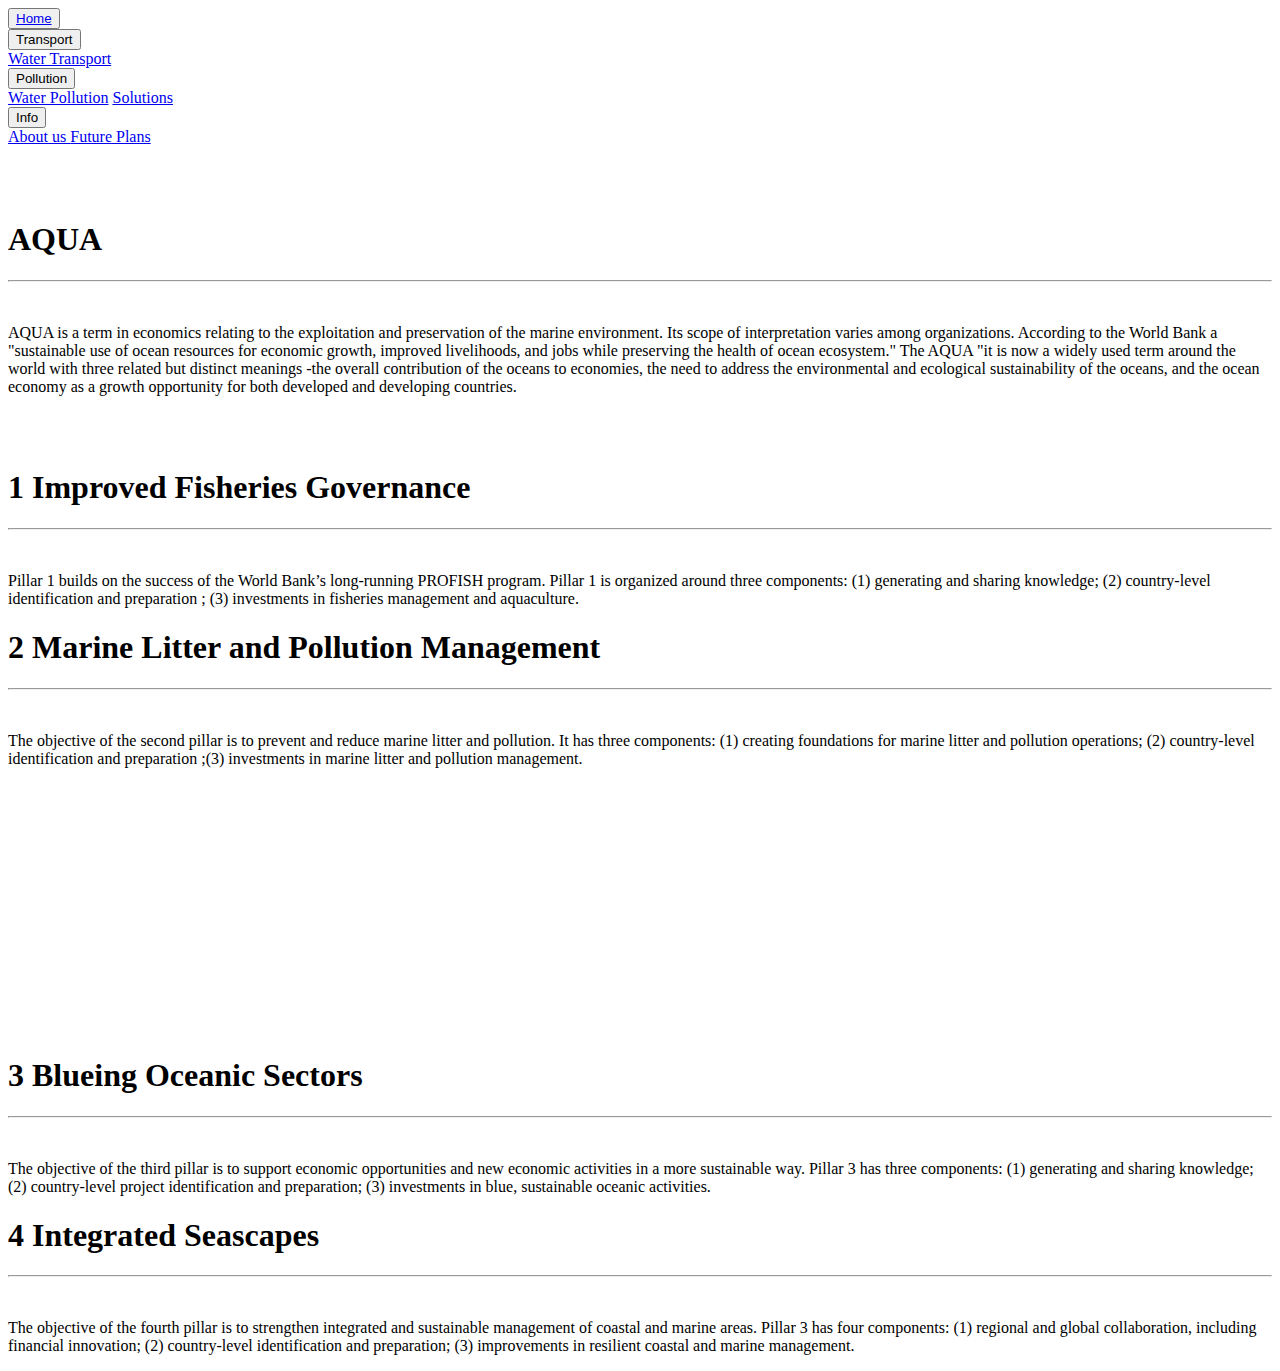
==== HTML/index.html @ 10612d09 "Add folders" ====
<!DOCTYPE html>
<html>
<title> Homepage
</title>
<head>

<link rel="stylesheet" type="text/css" href="Index.css">

</head>
<body>


<div class="navbar"> 

  <div class="dropdown">
     <button class="homepage">  
     <a href="index.html"> Home </a>
     </button>
  </div>
  
  <div class="dropdown">
    
     <button class="dropbtn">  
     <a> Transport </a>   
     </button>  
	
     <div class="dropdown-content"> 

         <a href="Water Transport.html">Water Transport</a>
            
         
           
     </div>  
     
  </div>

  <div class="dropdown">
    
     <button class="dropbtn">  
     <a> Pollution </a>   
     </button>  

     <div class="dropdown-content">   

         <a href="Water Pollution.html">Water Pollution</a>

         <a href="Fix1.html">Solutions</a>

         
       
     </div> 

  </div>
  
  <div class="dropdown">
  
     <button class="dropbtn"> 
     <a>Info</a> 
     </button>
      
     <div class="dropdown-content">

        <a href="About us.html">About us </a>

        <a href="Future Plans.html">Future Plans </a>
	  
     </div>
     
  </div>


</div>

     <br> <br> <br>
<h1> AQUA</h1>
<hr class="hr1"> <br>

<div class="text1">
   <p>
       AQUA is a term in economics relating to the exploitation and preservation of the marine environment. 
       Its scope of interpretation varies among organizations. According to the World Bank a "sustainable use of ocean resources for economic growth, improved livelihoods, and jobs while preserving the health of ocean ecosystem." The AQUA "it is now a widely used term around the world with three related but distinct meanings
       -the overall contribution of the oceans to economies, the need to address the environmental and ecological sustainability of the oceans, and the ocean economy as a growth opportunity for both developed and developing countries.
   </p>
</div>




<br> <br> 


<div class="pillar1">

   <h1>  1 Improved Fisheries Governance </h1>
   <hr class=hr2> <br>

   <div class="text3">

     <p>
        Pillar 1 builds on the success of the World Bank’s long-running PROFISH program. Pillar 1 is organized around three components: (1) generating and sharing knowledge; (2) country-level identification and preparation ;  (3) investments in fisheries management and aquaculture. ​
     </p> 

   </div>

</div>


<div class="pillar2">

   <h1>  2 Marine Litter and Pollution Management​ </h1>
   <hr class=hr2> <br>

   <div class="text3">

     <p>
    The objective of the second pillar is to prevent and reduce marine litter and pollution.  It has three components: (1) creating foundations for marine litter and pollution operations; (2) country-level identification and preparation ;(3) investments in marine litter and pollution management.​
     </p> 
  
   </div>

</div>


   <br> <br> <br> <br> <br> <br> <br> <br> <br> <br> <br> <br> <br> <br>


<div class="pillar3">

   <h1>  3 Blueing Oceanic Sectors​​ </h1>
   <hr class=hr2> <br>

   <div class="text3">

     <p>
        The objective of the third pillar is to support economic opportunities and new economic activities in a more sustainable way. Pillar 3 has three components: (1) generating and sharing knowledge; (2) country-level project identification and preparation; (3) investments in blue, sustainable oceanic activities.​
     </p> 
  
   </div>

</div>


<div class="pillar4">

   <h1>  4 Integrated Seascapes​​ </h1>
   <hr class=hr2> <br>

   <div class="text3">

     <p>
      The objective of the fourth pillar is to strengthen integrated and sustainable management of coastal and marine areas. Pillar 3 has four components: (1) regional and global collaboration, including financial innovation;  (2) country-level  identification and preparation; (3) improvements in resilient coastal and marine management. ​
     </p> 
  
   </div>

</div>



   </body>
</html>
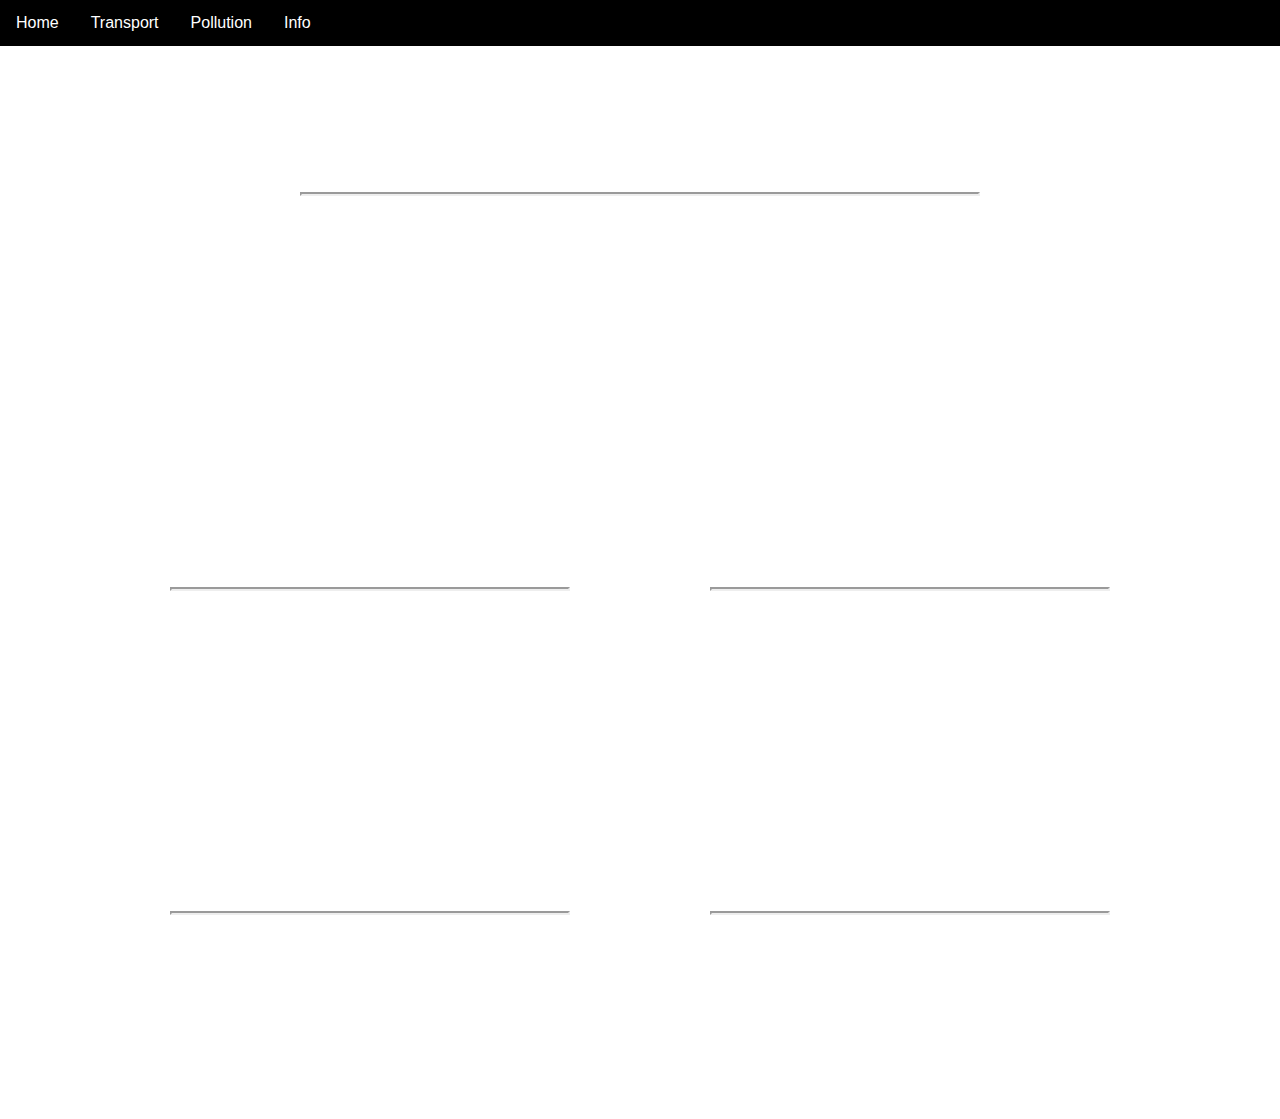
==== commit 40e73d68: "Fixed problems with css linking" ====
--- a/HTML/index.html
+++ b/HTML/index.html
@@ -4,7 +4,7 @@
 </title>
 <head>
 
-<link rel="stylesheet" type="text/css" href="Index.css">
+<link rel="stylesheet" type="text/css" href="../CSS/Index.css">
 
 </head>
 <body>
--- a/CSS/Index.css
+++ b/CSS/Index.css
@@ -0,0 +1,160 @@
+
+ body {
+    font-family: "Helvetica Neue",Helvetica,Arial,sans-serif;
+    background-image: url('https://media0.giphy.com/media/3oEdvaxmd15YTHy6Uo/giphy.gif'); 
+    padding:0;
+    margin:0;
+    background-size: cover;
+    background-repeat: no-repeat;
+    background-attachment: fixed;
+}
+
+.navbar {
+  overflow: hidden;
+  background-color: black;
+ 
+}
+
+.navbar a {
+  float: left;
+  font-size: 16px;
+  color: white;
+  text-align: center;
+  text-decoration: none;
+
+}
+
+.dropdown {
+  float: left;
+  overflow: hidden;
+  
+}
+.homepage{
+  font-size: 16px;  
+  border: none;
+  outline: none;
+  color: white;
+  padding: 14px 16px;
+  background-color: inherit;
+  font-family: inherit;
+  margin: 0;
+}
+
+.dropdown .dropbtn {
+  font-size: 16px;  
+  border: none;
+  outline: none;
+  color: white;
+  padding: 14px 16px;
+  background-color: inherit;
+  font-family: inherit;
+  margin: 0;
+}
+
+.navbar a:hover, .dropdown:hover .dropbtn {
+  background-color: grey;
+}
+
+.dropdown-content {
+  display: none;
+  position: absolute;
+  background-color: #f9f9f9;
+  min-width: 160px;
+  z-index: 1;
+}
+
+.dropdown-content a {
+  float: none;
+  color: black;
+  padding: 12px 16px;
+  text-decoration: none;
+  display: block;
+  text-align: left;
+}
+
+.dropdown-content a:hover {
+  background-color: #ddd;
+}
+
+.dropdown:hover .dropdown-content {
+  display: block;
+}
+
+h1{
+
+  text-align: center;
+  color:white;
+  font-size: 37px;
+}
+
+.hr1{
+  margin-left: 300px;
+  margin-right: 300px;
+  border-style: inset;
+  border-width: 2px;
+}
+
+.hr2{
+  border-style: inset;
+  border-width: 2px;
+}
+
+.text1{
+  margin-left: 300px;
+  margin-right: 300px;
+  color:white;
+  font-size: 16px;
+  padding: 10px;
+}
+
+.text2{
+  width: 500px;
+  color:white;
+  font-size: 16px;
+  float:left;
+  margin-left:50px;
+}
+
+.text3{
+  width: 400px;
+  color:white;
+  padding: 10px;
+  font-size: 16px;
+}
+
+.pic1{
+  float:right;
+  margin-right: 50px;
+}
+
+.problue{
+  
+  width:200px;
+  height:200px; 
+  margin-right: 50px;
+}
+
+.pillar1{
+  margin-left: 170px;
+  width: 400px;
+  float: left;
+  
+}
+
+.pillar2{
+  margin-right: 170px;
+ width: 400px;
+ float:right;
+}
+
+.pillar3{
+  margin-left: 170px;
+ width: 400px;
+ float:left;
+}
+
+.pillar4{
+  margin-right: 170px;
+ width: 400px;
+ float:right;
+}
